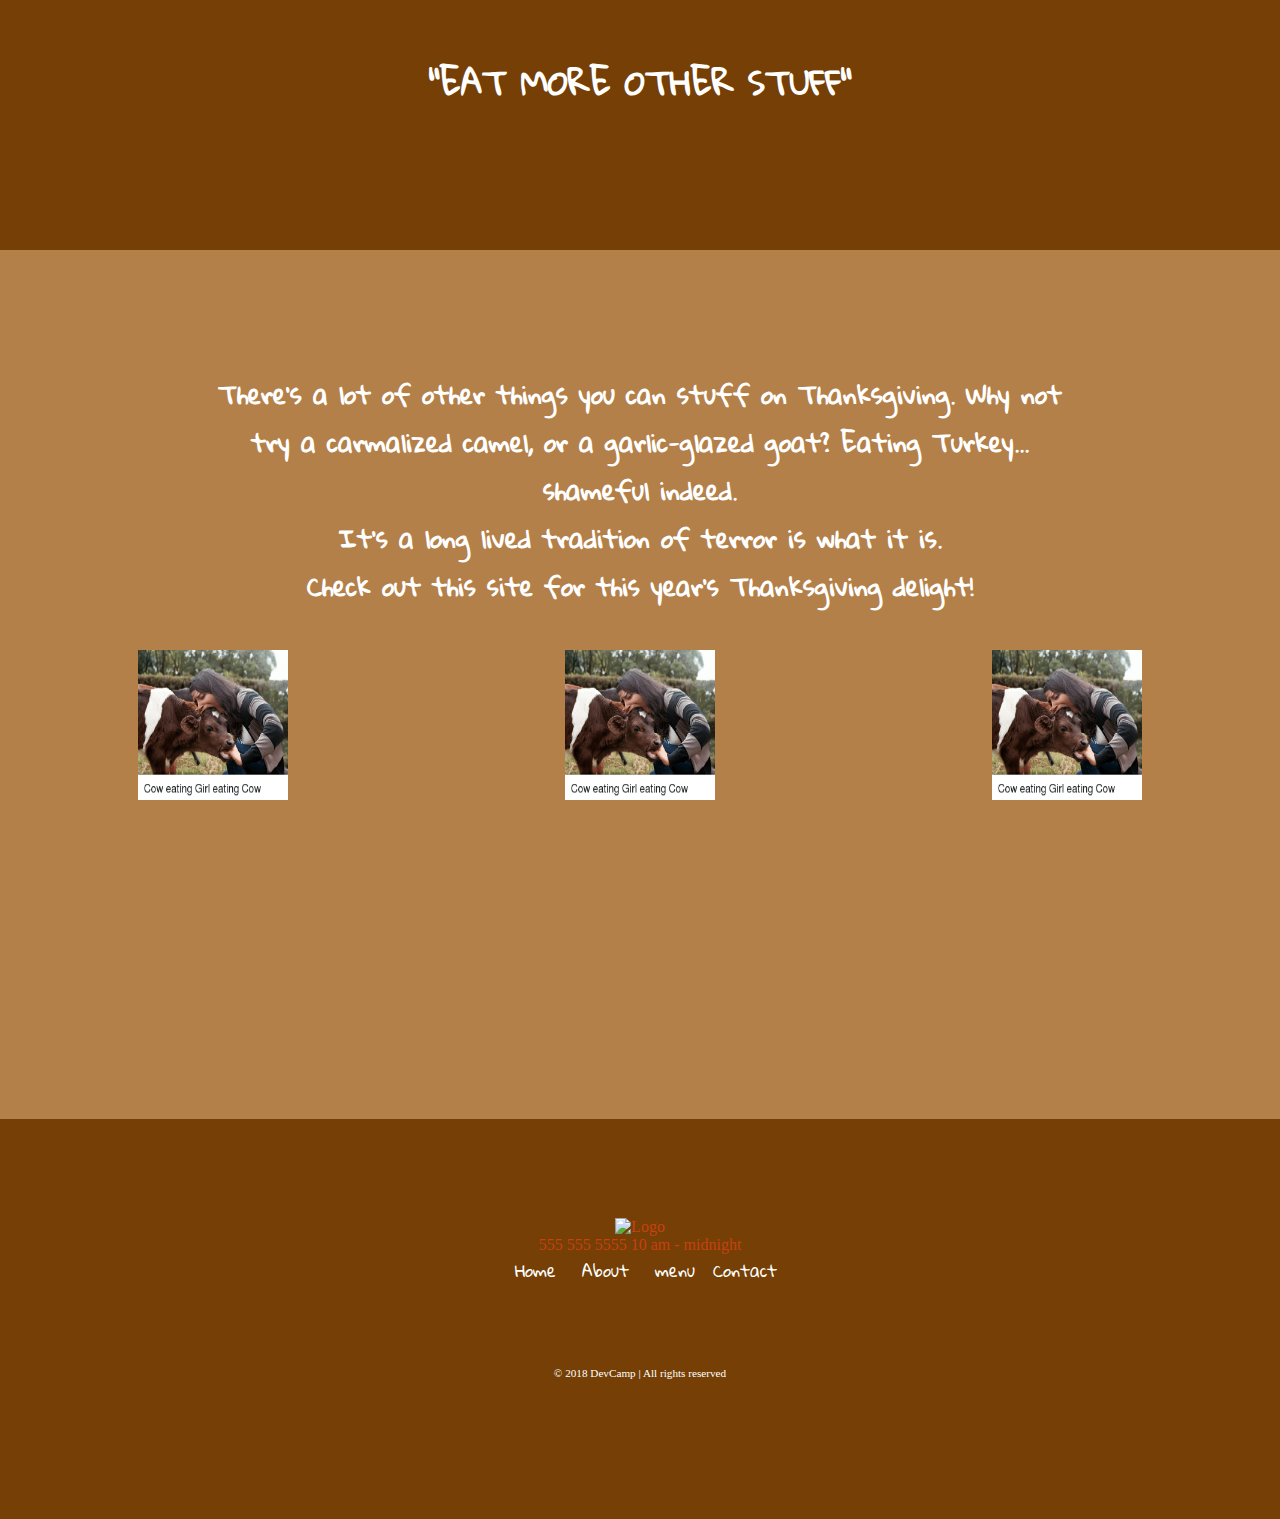
==== Templates/index.html @ 349c30f8 "autoplay" ====
<!DOCTYPE html>
<html lang="en">
<head>
    <meta charset="UTF-8">
    <meta name="viewport" content="width=device-width, initial-scale=1.0">
    <meta http-equiv="X-UA-Compatible" content="ie=edge">

    <link href="https://fonts.googleapis.com/css?family=Gloria+Hallelujah" rel="stylesheet">
    <link rel="stylesheet" href="../static/styles/footer.css">
    <link rel="stylesheet" href="../static/styles/common.css">
    <link rel="stylesheet" href="../static/styles/helpers.css">
    <link rel="stylesheet" href="../static/styles/media-queries.css">   
    <link rel="stylesheet" href="/static/styles/nav.css">

</head>
<style>
body {
    margin: 0px;
}
.heading-container {
    background-color: #753f06;
    height: 250px;
    width: 100vw;
    display: flex;
    justify-content: center;
    padding: 0;
}
.heading-wrapper > h1 {
    display: flex;
    justify-content: center;
    align-items: center;
    color: white;
    font-family: 'Gloria Hallelujah', cursive;
    margin-top: 50px;

}
.content {
    background-color: #B48049;
    height: 400px;
    width: 100%vw;
    padding: 0rem;
}

.content > .content-wrapper h2 {
    color: white;
    font-family: 'Gloria Hallelujah', cursive;
    text-align: center;
    
}
.content-wrapper {
    display: flex;
    flex-direction: row;
    justify-content: center;
    padding: 100px 200px;
}
.tile-wrapper {
    background-color: #B48049;
    display: flex;
    justify-content: space-around;
    align-items: center;
}
.left-tile img {
    height: 150px;
    width: 150px;
}
.center-tile img {
    height: 150px;
    width: 150px;
}
.right-tile img {
    height: 150px;
    width: 150px;
}
</style>




    <title>Turkey Lives Matter</title>
</head>
<body>
    <div class="heading-container">
        <div class="heading-wrapper">
            <h1>
            "EAT MORE OTHER STUFF"
            </h1>
        </div>
    </div>
    
<!-- content  -->
    <div class="content">
        <div class="content-wrapper">
            <h2>
            There's a lot of other things you can stuff on Thanksgiving. 
            Why not try a carmalized camel, or a garlic-glazed goat?
            Eating Turkey... shameful indeed.<br>
            It's a long lived tradition of terror is what it is.<br>
            Check out this site for this year's Thanksgiving delight!
            </h2>
        </div>
        
    </div>
<!-- tile links -->
    <div class="tile-links">
        <div class="tile-wrapper">
            <div class="left-tile">
                <img src="/static/images/cow.png" alt="">
            </div>
            <div class="center-tile">
                <img href= pageTwo.html src="/static/images/cow.png" alt="">
            </div>
            <div class="right-tile">
                <img href= pageThree.html src="/static/images/cow.png" alt="">
            </div>
        </div>
    </div>
<!-- video  -->
    <div class="turkey-video-wrapper">
       <div class="footer-wrapper">
                <iframe width="560" height="315" src="https://www.youtube.com/embed/8jGOc0P5DEI?autoplay=1" frameborder="0" allow="accelerometer; autoplay; encrypted-media; gyroscope; picture-in-picture" allowfullscreen></iframe>
        </div>     
    </div>
    <div class="footer">
            <div class="logo-footer">
                <img src="/static/images/logos/decamp-fantastic-fries-logo-white.png" alt="Logo">
            </div>
    
            <div class="footer-phone-hours">
                <span class="phone">
                    555 555 5555
                </span>
    
                <span class="hours">
                    10 am - midnight
                </span>
            </div>
    
            <div class="links-wrapper">
                <div class="nav-link">
                    <a href="index.html">Home</a>
                </div>
    
                <div class="nav-link">
                    <a href="about.html">About</a>
                </div>
                
                <div class="nav-link">
                    <a href="menu.html">menu</a>
                </div>
    
                <div class="nav-link">
                    <a href="contact.html">Contact</a>
                </div>
            </div>
    
            <div class="social-media-icons-wrapper">
                <a href="#">
                    <i class="fab fa-instagram"></i>
                </a>
                <a href="#">
                    <i class="fab fa-twitter"></i>
                </a>
    
                <a href="#">
                    <i class="fab fa-facebook-f"></i>
                </a>
            </div>
    
            <div class="copyright-wrapper">
                &copy; 2018 DevCamp &#124; All rights reserved
            </div>
        </div>
    
    
    
    

</body>
</html>
---- static/styles/footer.css ----
.footer {
    background-color: #753f06;
    color: #c64211;
    font-family: 'Coustard', serif;
    display: flex;
    justify-content: center;
    align-items: center;
    flex-direction: column;
    height: 400px;
    margin-top: -4px;
    text-align: center;
}

.footer > .logo-footer img {
    width: 180px;
    height: 100%;
}

.footer > .social-media-icons-wrapper {
    margin-top: 40px;
    margin-bottom: 40px;
    width: 300px;
    display: flex;
    justify-content: space-around;
}

.footer > .social-media-icons-wrapper a {
    font-size: 1.5em;
    color: white;
    transition: 0.5s;
}

.footer > .social-media-icons-wrapper a:hover {
    color: #a5340b;
}

.footer > .copyright-wrapper {
    margin-bottom: 42px;
    font-size: 0.7em;
    color: white;
}
---- static/styles/common.css ----
/* <<<<<<< HEAD
/* Common styles */
/* body {
  margin: 0px;
  font-family: 'Roboto', sans-serif;
}

h1, h2, h3, h4, h5, h6 {
  font-family: 'Roboto Slab', serif;
}
======= */ 
 /* common styles */
body {
    margin: 0px;
    font-family: 'Roboto', sans-serif;
    background-color: #b48049;
}
 
h1, h2, h3, h4, h5, h6 {
        font-family: 'Coustard', serif;
        justify-content: center;
}
---- static/styles/helpers.css ----
.anchor-link {
    text-decoration: none;
}
.anchor-link:focus {
    outline: none;
}

.anchor-link h1::after {
    font-family: "Font Awesome 5 Free";
    content: " \f0c1 ";
    font-weight: 900;
}
---- static/styles/media-queries.css ----
@media (max-width: 615px) {
    .navigation-wrapper {
        flex-direction: column;
        height: 100%;
    }

    .navigation-wrapper > .left-column {
        order: 2;
        margin-top: 10px;
        margin-bottom: 15px;
    }

    .navigation-wrapper > .center-column {
        order: 1;
        width: 100%;
    }    

    .navigation-wrapper > .right-column {
        order: 3;
        margin-top: 15px;
    }

    .links-wrapper {
        flex-direction: column;
        margin-bottom: 20px;
    }

    .links-wrapper > .nav-link {
        margin-top: 10px;
        margin-bottom: 10px;
        font-size: 1.5em;
        width: 100%;
    }

    .hero-section {
        padding: 50px 10px;
    }

    .features-section {
        height: 100%    
    }
    
    .features-section > .columns-wrapper {
        width: 100%;
        flex-direction: column;
    }

    .footer {
        height:100%;
    }

    .skewed-header > .skewed-header-wrapper > .skewed-header-content {
        flex-direction: column;
    }

    .skewed-header > .header-bg {
        background-size: 550px;
    }

    .page-container {
        padding-left: 21px;
        padding-right: 21px;
    }

    .content-wrapper > #fett {
        margin: 0px 0px 25px 0px !important;
        width: 100% !important;
    }

    .square {
        grid-template-columns: 1fr !important;
    }

    .square > .square-text-wrapper {
        order: 1;
    }
    
    .square > .img-wrapper {
        order: 2;
    }

    .contact-grid-wrapper {
        width: 100%;
        grid-template-columns: 1fr;
        grid-gap: 10px;
    }

    .form input {
        padding: 1.5rem 0rem;
    }
    
    .form textarea {
        padding: 1.5rem 0rem;
    }

}
---- static/styles/nav.css ----
/* common styles */
 body {
    margin: 0px;
    font-family: 'Roboto', sans-serif;
}
 
 /* Common nav styles */
 .navigation-wrapper {
     height: 190px;
     background-color: #11122b;
     color: #c64211;
     /* flexbox container */
     display: flex;
     justify-content: space-between;
     align-items: center;
     padding: 60px 100px 60px 100px;     
     
    }

    .navigation-wrapper> .left-column {
        display: flex;
        align-items: center;
    }

    .navigation-wrapper> .left-column> .icon {
        margin-right: 15px;
    }
    
    .navigation-wrapper> .left-column> .icon i {
        font-size: 3em;
    }
 
 .navigation-wrapper> .left-column > .contact-hours-wrapper {
     display: grid;
     grid-template-columns: 1fr;
     grid-gap: 10px;
 }

 .navigation-wrapper > .left-column > .contact-hours-wrapper> .hours {
    font-family: 'Ubuntu Condensed', sans-serif;
    color: #858585;
    font-size: .8em;
 }
 
.links-wrapper> .nav-link a {
    font-family: 'Gloria Hallelujah', cursive;
    color: white;
    font-size: 1em;
 }
 

 .navigation-wrapper> .center-column {
     display: grid;
     grid-template-columns: 1fr;
     grid-gap: 42px;
     width: 500px;
 }
 
 .navigation-wrapper> .center-column> .banner-image {
     display: flex;
     justify-content: center;
 }

 
 
 .navigation-wrapper> .center-column> .banner-image img {
     width: 216px;
     height: 100%;
 }

 .links-wrapper {
    display: flex;
    justify-content: space-between;
    align-items: center;
 }

 .links-wrapper > .nav-link  {
     width: 70px;
     text-align: center;
    }

.links-wrapper > .nav-link a {
     font-family: 'Gloria Hallelujah', cursive;
     color: white;
     text-decoration: none;
     transition: 0.5s;
     font-size: 1em;
 }

 .links-wrapper > .nav-link a:hover {
     color: #c64211;
     letter-spacing: 2px;
 }

 /* right column */

.navigation-wrapper > .right-column {
    display: flex;
    align-items: center;
}


.navigation-wrapper > .right-column > .address-wrapper a {
    color: #858585;
    text-decoration: none;
    font-size: 0.9em;
    transition: 0.5s;
}

.navigation-wrapper > .right-column > .address-wrapper a:hover {
    color: #c64211;
} 


.navigation-wrapper > .right-column > .contact-icon {
    margin-left: 15px;
    font-size:2em; 
}

.navigation-wrapper > .right-column > .contact-icon a {
    color: #cbcbcb;
    transition: 0.5s;
}

.navigation-wrapper > .right-column > .contact-icon a:hover {
    color: #c64211;
}
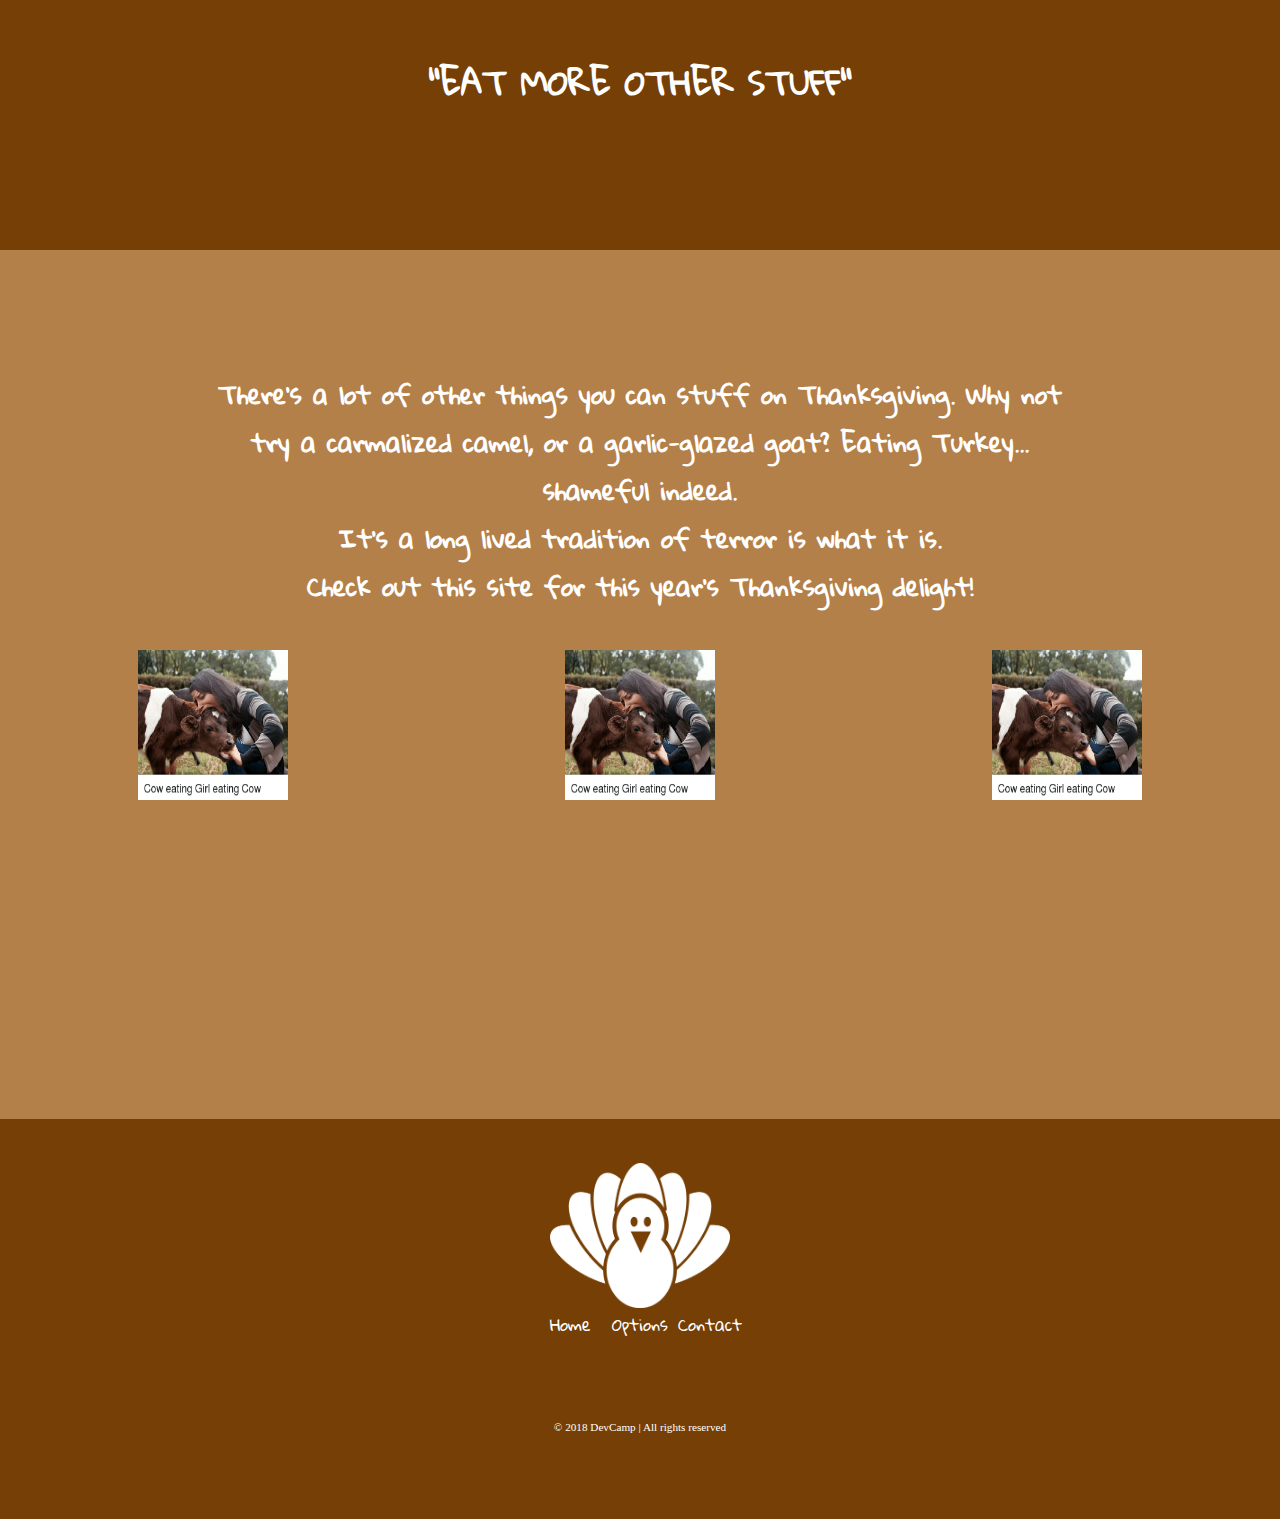
==== commit eb30cf48: "Merge pull request #6 from adrianlebaron/videoAutoplay" ====
--- a/Templates/index.html
+++ b/Templates/index.html
@@ -11,6 +11,7 @@
     <link rel="stylesheet" href="../static/styles/helpers.css">
     <link rel="stylesheet" href="../static/styles/media-queries.css">   
     <link rel="stylesheet" href="/static/styles/nav.css">
+    <link rel="stylesheet" href="https://use.fontawesome.com/releases/v5.3.1/css/all.css" integrity="sha384-mzrmE5qonljUremFsqc01SB46JvROS7bZs3IO2EmfFsd15uHvIt+Y8vEf7N7fWAU" crossorigin="anonymous">
 
 </head>
 <style>
@@ -121,55 +122,43 @@
         </div>     
     </div>
     <div class="footer">
-            <div class="logo-footer">
-                <img src="/static/images/logos/decamp-fantastic-fries-logo-white.png" alt="Logo">
+        <div class="logo-footer">
+            <img src="/static/images/Logos/whiteturkeylogo.png" alt="Logo" class='footer-img'>
+        </div>
+
+
+        <div class="links-wrapper">
+            <div class="nav-link">
+                <a href="index.html">Home</a>
             </div>
-    
-            <div class="footer-phone-hours">
-                <span class="phone">
-                    555 555 5555
-                </span>
-    
-                <span class="hours">
-                    10 am - midnight
-                </span>
+
+            <div class="nav-link">
+                <a href="about.html">Options</a>
             </div>
-    
-            <div class="links-wrapper">
-                <div class="nav-link">
-                    <a href="index.html">Home</a>
-                </div>
-    
-                <div class="nav-link">
-                    <a href="about.html">About</a>
-                </div>
-                
-                <div class="nav-link">
-                    <a href="menu.html">menu</a>
-                </div>
-    
-                <div class="nav-link">
-                    <a href="contact.html">Contact</a>
-                </div>
-            </div>
-    
-            <div class="social-media-icons-wrapper">
-                <a href="#">
-                    <i class="fab fa-instagram"></i>
-                </a>
-                <a href="#">
-                    <i class="fab fa-twitter"></i>
-                </a>
-    
-                <a href="#">
-                    <i class="fab fa-facebook-f"></i>
-                </a>
-            </div>
-    
-            <div class="copyright-wrapper">
-                &copy; 2018 DevCamp &#124; All rights reserved
+            
+            <div class="nav-link">
+                <a href="contact.html">Contact</a>
             </div>
         </div>
+
+        <div class="social-media-icons-wrapper">
+            <a href="#">
+                <i class="fab fa-instagram"></i>
+            </a>
+
+            <a href="#">
+                <i class="fab fa-twitter"></i>
+            </a>
+
+            <a href="#">
+                <i class="fab fa-facebook-f"></i>
+            </a>
+        </div>
+
+        <div class="copyright-wrapper">
+            &copy; 2018 DevCamp &#124; All rights reserved
+        </div>
+    </div>
     
     
     
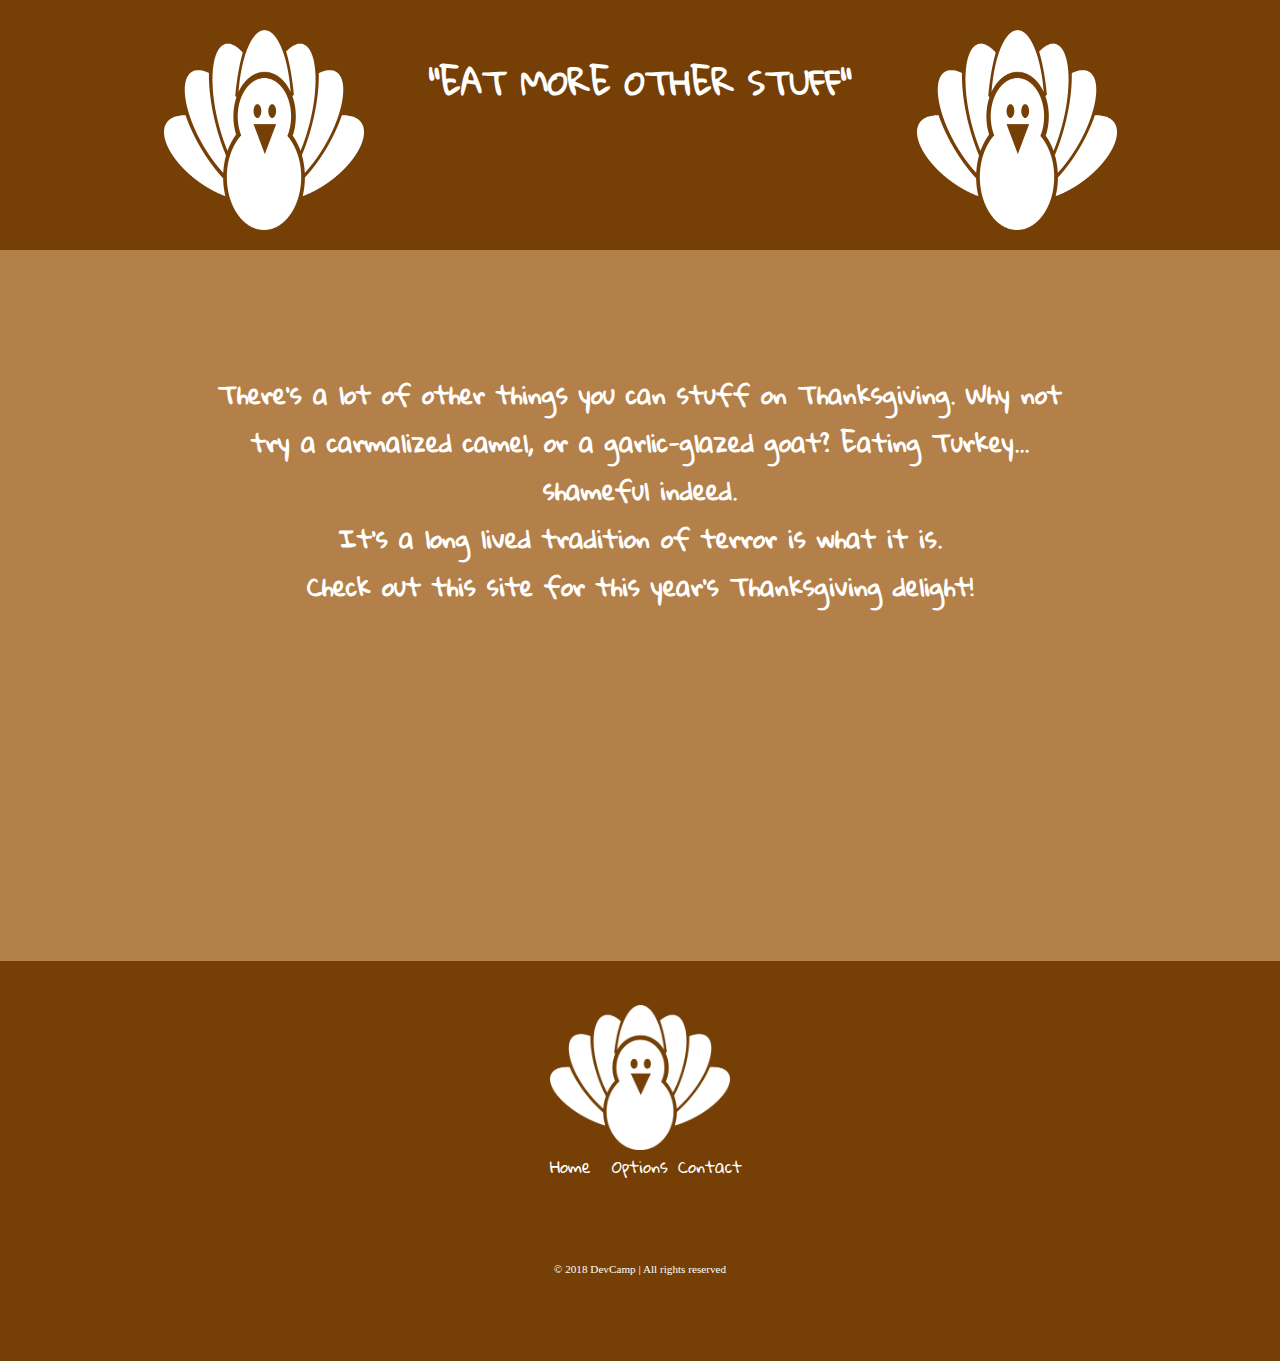
==== commit 82f167f9: "flex box work" ====
--- a/Templates/index.html
+++ b/Templates/index.html
@@ -12,6 +12,9 @@
     <link rel="stylesheet" href="../static/styles/media-queries.css">   
     <link rel="stylesheet" href="/static/styles/nav.css">
     <link rel="stylesheet" href="https://use.fontawesome.com/releases/v5.3.1/css/all.css" integrity="sha384-mzrmE5qonljUremFsqc01SB46JvROS7bZs3IO2EmfFsd15uHvIt+Y8vEf7N7fWAU" crossorigin="anonymous">
+    <link rel="stylesheet" href="https://use.fontawesome.com/releases/v5.5.0/css/all.css" integrity="sha384-B4dIYHKNBt8Bc12p+WXckhzcICo0wtJAoU8YZTY5qE0Id1GSseTk6S+L3BlXeVIU" crossorigin="anonymous">
+
+
 
 </head>
 <style>
@@ -72,6 +75,35 @@
     height: 150px;
     width: 150px;
 }
+.left-tile a {
+    color: white;
+    font-size: 100px;
+}
+.center-tile a {
+    color: white;
+    font-size: 100px;
+}
+.turkeyleft img {
+    margin-top: 30px;
+    margin-right: 65px;
+   height: 200px;
+   width: 200px;
+
+}
+
+.turkeyright img {
+    margin-top: 30px;
+    margin-left: 65px;
+   height: 200px;
+   width: 200px;
+    
+}
+.turkey-video {
+    display: flex;
+    justify-content: center;
+    
+    
+}
 </style>
 
 
@@ -81,10 +113,19 @@
 </head>
 <body>
     <div class="heading-container">
+       
+        <div class= "turkeyleft">
+            <img src="/static/images/Logos/whiteturkeylogo.png" alt="">
+        </div>
+        
+        
         <div class="heading-wrapper">
             <h1>
             "EAT MORE OTHER STUFF"
             </h1>
+        </div> 
+        <div class="turkeyright">
+            <img src="/static/images/Logos/whiteturkeylogo.png" alt="">
         </div>
     </div>
     
@@ -105,21 +146,19 @@
     <div class="tile-links">
         <div class="tile-wrapper">
             <div class="left-tile">
-                <img src="/static/images/cow.png" alt="">
+                <a href="/pageTwo"><i class="fas fa-utensils"></i> </a>
             </div>
             <div class="center-tile">
-                <img href= pageTwo.html src="/static/images/cow.png" alt="">
-            </div>
-            <div class="right-tile">
-                <img href= pageThree.html src="/static/images/cow.png" alt="">
-            </div>
+                <a href="/pageThree"><i class="fas fa-envelope-square"></i></a>
+            </div>
+            
         </div>
     </div>
 <!-- video  -->
-    <div class="turkey-video-wrapper">
-       <div class="footer-wrapper">
-                <iframe width="560" height="315" src="https://www.youtube.com/embed/8jGOc0P5DEI?autoplay=1" frameborder="0" allow="accelerometer; autoplay; encrypted-media; gyroscope; picture-in-picture" allowfullscreen></iframe>
-        </div>     
+    <div class="turkey-video">
+       
+        <iframe width="560" height="315" src="https://www.youtube.com/embed/8jGOc0P5DEI" frameborder="0" allow="accelerometer; autoplay; encrypted-media; gyroscope; picture-in-picture" allowfullscreen></iframe>
+    
     </div>
     <div class="footer">
         <div class="logo-footer">
@@ -133,11 +172,11 @@
             </div>
 
             <div class="nav-link">
-                <a href="about.html">Options</a>
+                <a href="/pageTwo.html">Options</a>
             </div>
             
             <div class="nav-link">
-                <a href="contact.html">Contact</a>
+                <a href="/pageThree.html">Contact</a>
             </div>
         </div>
 
